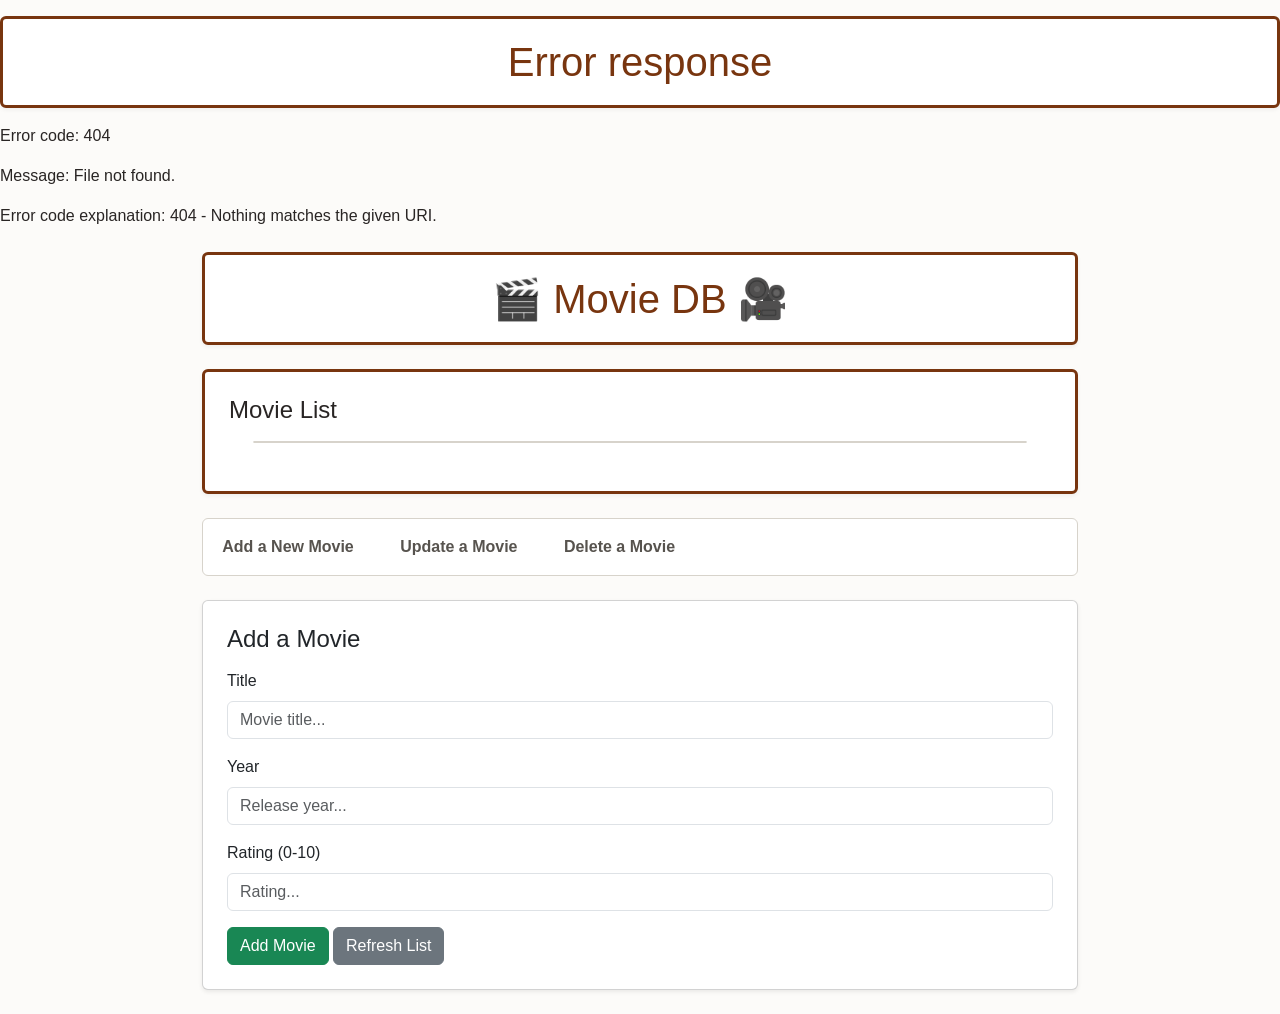
==== AddDelete.html @ 54917c6d "add refresh buttons to AddDelete.html" ====
<html lang="en">
<head>
    <meta charset="UTF-8">
    <meta name="viewport" content="width=device-width, initial-scale=1.0">
    <title>Movie DB</title>
    <link href="https://cdn.jsdelivr.net/npm/bootstrap@5.3.3/dist/css/bootstrap.min.css" rel="stylesheet">
    <link rel="stylesheet" href="./css/style.css">
</head>
<body>
<span id="navbar-placeholder"></span>

<!-- Main page content --> 
<main class="container my-4"> 
    <!-- Page Header -->   
    <h1 class="mb-4">&#127916; Movie DB &#127909;</h1>

    <!-- Live Movie List -->
    <section id="mList" class="mb-4">                            
        <h2 class="h4 mb-3">Movie List</h2>
        <ol class="list" id="list"></ol>  
    </section>

    <!-- Tabs --> 
    <section class="tab mb-4">
        <button class="tablinks btn btn-outline-secondary me-2" onclick="openForm(event, 'Add')" id="defaultOpen">Add a New Movie</button>
        <button class="tablinks btn btn-outline-secondary me-2" onclick="openForm(event, 'Update')">Update a Movie</button>
        <button class="tablinks btn btn-outline-secondary" onclick="openForm(event, 'Delete')">Delete a Movie</button>
    </section>

    <!-- Add Movie Section -->
    <section id="Add" class="tabcontent card p-4 mb-4 shadow-sm">        
        <h3 class="h4 mb-3">Add a Movie</h3>
        <form id="form-add">
            <div class="mb-3">
                <label for="addTitle" class="form-label">Title</label>
                <input type="text" class="form-control" placeholder="Movie title..." name="title" id="addTitle" required>
            </div>
            <div class="mb-3">
                <label for="addYear" class="form-label">Year</label>
                <input type="number" class="form-control" placeholder="Release year..." name="year" id="addYear" required>
            </div>
            <div class="mb-3">
                <label for="addRating" class="form-label">Rating (0-10)</label>
                <input type="number" step="0.1" class="form-control" placeholder="Rating..." name="rating" id="addRating" required>
            </div>
            <button type="button" class="btn btn-success" id="addSubmit">Add Movie</button>
            <button type="button" class="btn btn-secondary" id="refreshBtn">Refresh List</button>
        </form>
    </section>
    
<!-- Update Movie Section -->
        <section id="Update" class="tabcontent card p-4 mb-4 shadow-sm" style="display: none;">
            <h3 class="h4 mb-3">Update a Movie</h3>
            <form id="form-update">
                <div class="mb-3">
                    <label for="upIndex" class="form-label">Movie Index / ID</label>
                    <input type="number" class="form-control" placeholder="Index..." name="index" id="upIndex" required>
                </div>
                <div class="mb-3">
                    <label for="upTitle" class="form-label">New Title</label>
                    <input type="text" class="form-control" placeholder="New title..." name="title" id="upTitle" required>
                </div>
                <div class="mb-3">
                    <label for="upYear" class="form-label">New Year</label>
                    <input type="number" class="form-control" placeholder="New year..." name="year" id="upYear" required>
                </div>
                <button type="button" class="btn btn-warning" id="updateSubmit">Update Movie</button>
                <button type="button" class="btn btn-secondary" id="refreshBtn">Refresh List</button>
            </form>
        </section>

<!--Delete movie-->
<section id="Delete" class="tabcontent card p-4 mb-4 shadow-sm" style="display: none;">    
            <h3 class="h4 mb-3">Delete a Movie</h3>
            <form id="form-delete">
                <div class="mb-3">
                    <label for="delIndex" class="form-label">Movie Index / ID</label>
                    <input type="number" class="form-control" placeholder="Index to delete..." name="index" id="delIndex" required>
                </div>
                <button type="button" class="btn btn-danger" id="deleteSubmit">Delete Movie</button>
                <button type="button" class="btn btn-secondary" id="refreshBtn">Refresh List</button>
            </form>
        </section>
    </main>  
<!-- End delete movie -->

 <!-- JavaScript Files -->
    <script src="./js/Movie-list.js"></script>
    <script src="./js/app.js"></script>

  <!--Navbar Script-->
    <script> 
        fetch('Navbar.html')
            .then(response => response.text()) 
            .then(html => { 
                document.getElementById('navbar-placeholder').innerHTML = html;  
            })
            .catch(error => console.error('Navbar unable to load!', error));
    </script>
<!--Bootstrap Script-->
    <script src="https://cdn.jsdelivr.net/npm/bootstrap@5.3.3/dist/js/bootstrap.bundle.min.js"></script>   
</body>
</html>
---- css/style.css ----
/* CSS Reset */
* {
  margin: 0;
  padding: 0;
  box-sizing: border-box;
}

/* Body Style */
body {
  font-family: 'Segoe UI', Tahoma, Geneva, Verdana, sans-serif;
  background-color: #fcfbf9;
  color: #292524;
}

/* Heading Styles */
h1 {
  margin-top: 1rem;
  margin-bottom: 1rem;
  color: #78350f;
  background-color: #ffffff;
  padding: 1.2rem 0;
  text-align: center;
  border: 3px solid #78350f;
  border-radius: 6px;
  font-size: 2.5rem;
  box-shadow: 0 2px 4px rgba(0, 0, 0, 0.05);
}

h2 {
  margin-bottom: 0.5rem;
  color: #78350f;
}

/* Utility Styles */
.container {
  max-width: 900px;
  margin: 0 auto; 
}

.ml-3 {
  margin-left: 1rem;
}

.mr-3 {
  margin-right: 1rem;
}

input {
  padding: 0.5rem 1rem;
}

/* Base Buttons */
button {
  font-size: 18px;
  border: 2px solid #292524;
  cursor: pointer;
  padding: 0.8rem 1.2rem;
  background-color: #292524;
  color: #ffffff;
  border-radius: 4px;
  transition: background-color 0.2s ease, border-color 0.2s ease;
}

button:hover {
  background-color: #44403c;
  border-color: #d97706;
  color: #ffffff;
}

/* Search sort style */
.search-sort {
  border: 2px solid #d7d3cb;
  background-color: #ffffff;
  padding: 1rem;
  border-radius: 6px;
  box-shadow: 0 2px 4px rgba(0, 0, 0, 0.05);
}
.search-sort h2 {
  margin-left: 1.5rem;
}
.search-sort form {
  margin-left: 1.5rem;
}

/* Movie list styles */
#mList {
  border: 3px solid #78350f;
  background-color: #ffffff;
  padding: 1.5rem;
  border-radius: 6px;
  box-shadow: 0 2px 4px rgba(0, 0, 0, 0.05);
}

ol {
  margin-left: 1.5rem;
  border: 1px solid #d7d3cb;
  margin-bottom: 1.5rem;
  margin-right: 1.5rem;
  border-radius: 4px;
  overflow: hidden;
}

.list {
  margin-top: 0.5rem;
}

.list .row {
  padding: 10px 15px;
  cursor: pointer;
  border-bottom: 1px solid #e7e5e4;
}

.list .row:nth-child(odd) {
  background-color: #f5f4f0;
}
  
.list .row:hover {
  background-color: #fef3c7;
  color: #292524;
}

/* Tab section styles */
.tab {
  margin-top: 1rem;
  overflow: hidden;
  border: 1px solid #d7d3cb;
  border-radius: 6px;
  background-color: #ffffff;
}
.tab button {
  float: left;
  border: none;
  outline: none;
  padding: 1rem 1.2rem;
  transition: 0.2s;
  background-color: transparent;
  color: #57534e;
  font-weight: 600;
  border-radius: 0;
}
.tab button:hover {
  background-color: #f5f4f0;
  color: #292524;
  border: none;
}
.tab button.active {
  background-color: #78350f;
  color: #ffffff;
  border: none;
}

/* Footer styles */
footer {
  margin-top: 2rem;
  border: 2px solid #78350f;
  background-color: #ffffff;
  text-align: right;
  color: #78350f;
  padding: 1.5rem;
  font-size: 1.2rem;
  border-radius: 6px;
}
footer p {
  padding-right: 1.5rem;
}

.msgBox {
  margin-top: 1rem;
  padding: 1rem;
  text-align: center;
  font-size: 1.2rem;
  border-radius: 4px;
  display: none;
}
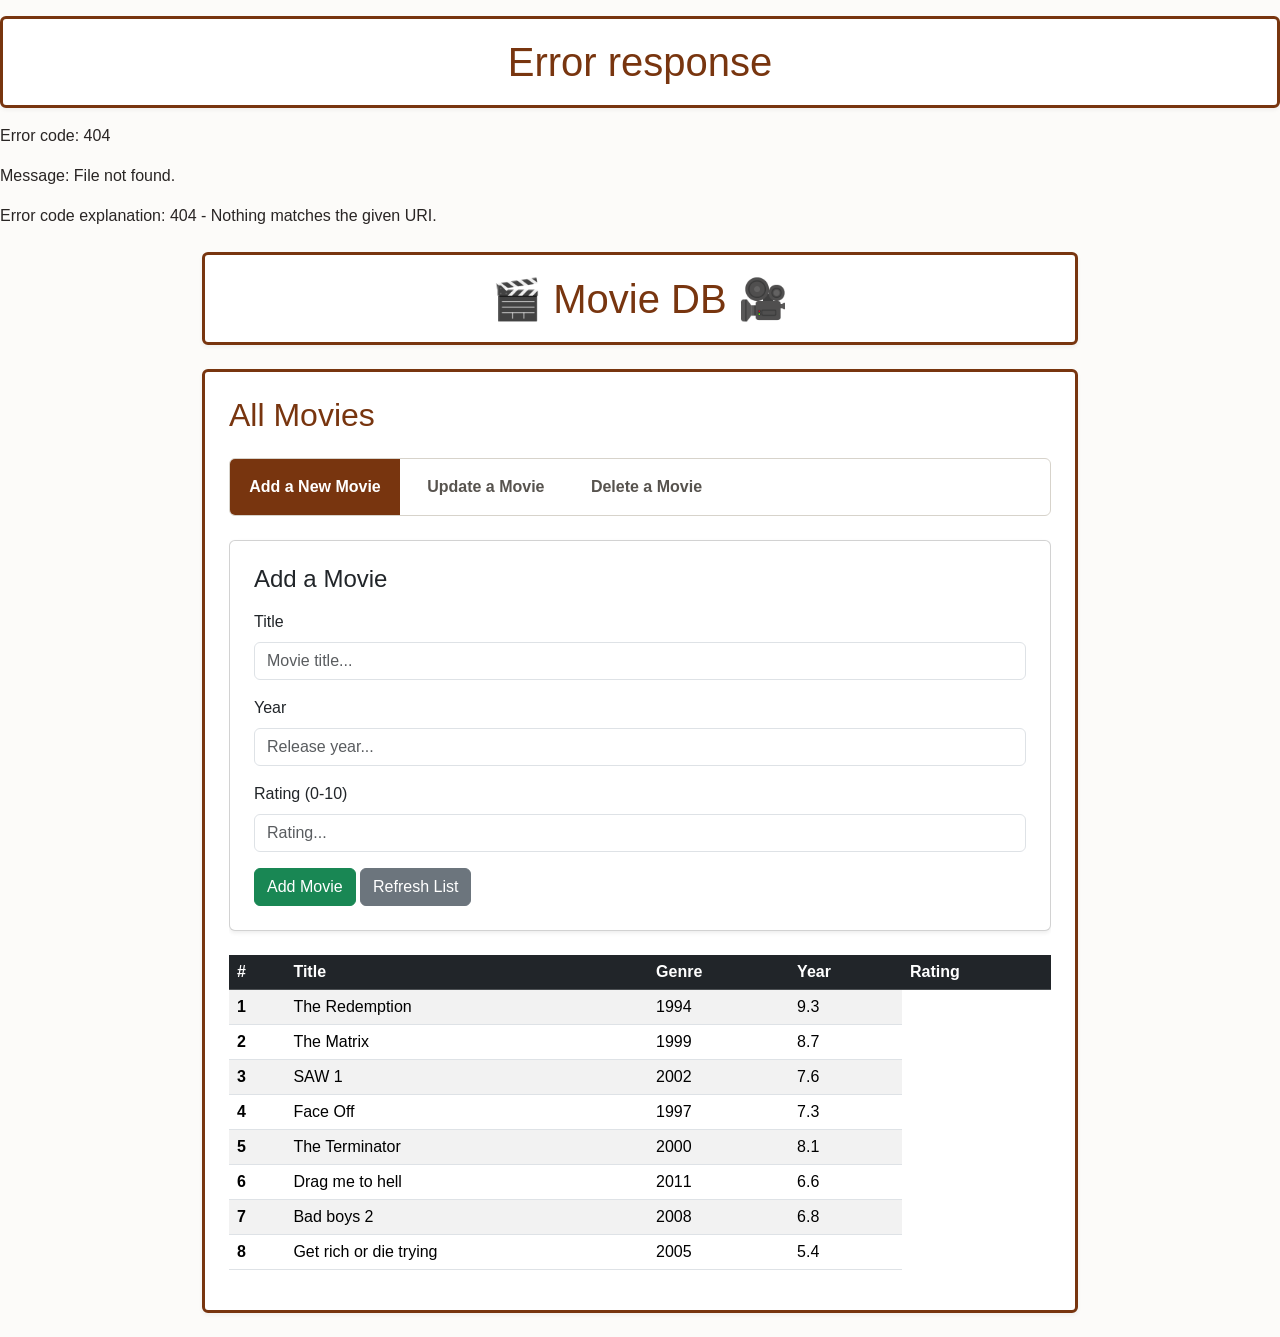
==== commit fd0c3425: "added table to index.html and addDelete.html" ====
--- a/AddDelete.html
+++ b/AddDelete.html
@@ -13,12 +13,21 @@
 <main class="container my-4"> 
     <!-- Page Header -->   
     <h1 class="mb-4">&#127916; Movie DB &#127909;</h1>
-
-    <!-- Live Movie List -->
-    <section id="mList" class="mb-4">                            
-        <h2 class="h4 mb-3">Movie List</h2>
-        <ol class="list" id="list"></ol>  
-    </section>
+<!--Movie List table-->
+   <section id="mList" class="mb-4">
+        <h2>All Movies</h2>
+        <div class="table-responsive">
+            <table class="table table-striped table-hover align-middle">
+                <thead class="table-dark">
+                    <tr>
+                        <th scope="col">#</th>
+                        <th scope="col">Title</th>
+                        <th scope="col">Genre</th>
+                        <th scope="col">Year</th>
+                        <th scope="col">Rating</th>
+                    </tr>
+                </thead>
+                <tbody id="list">
 
     <!-- Tabs --> 
     <section class="tab mb-4">
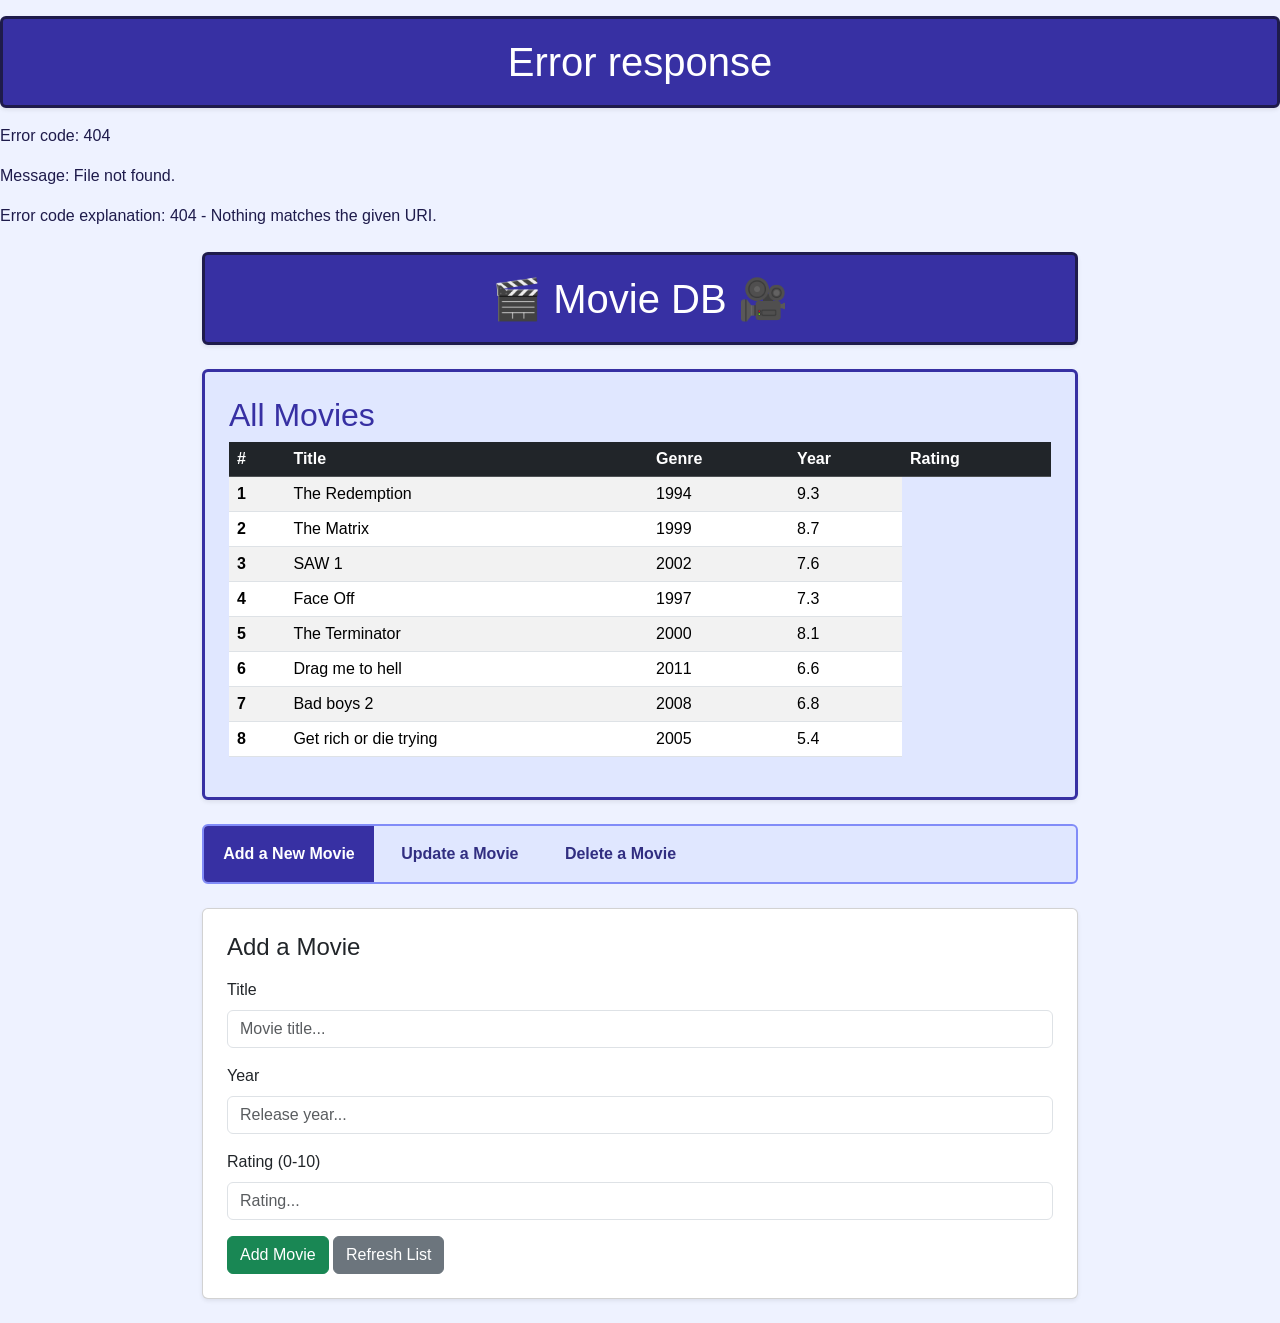
==== commit 37d70244: "change positon of movie table on search.html , changed color behind the table , fixed refresh button" ====
--- a/AddDelete.html
+++ b/AddDelete.html
@@ -13,8 +13,9 @@
 <main class="container my-4"> 
     <!-- Page Header -->   
     <h1 class="mb-4">&#127916; Movie DB &#127909;</h1>
-<!--Movie List table-->
-   <section id="mList" class="mb-4">
+
+    <!-- Movie List table -->
+    <section id="mList" class="mb-4">
         <h2>All Movies</h2>
         <div class="table-responsive">
             <table class="table table-striped table-hover align-middle">
@@ -27,7 +28,10 @@
                         <th scope="col">Rating</th>
                     </tr>
                 </thead>
-                <tbody id="list">
+                <tbody id="list"></tbody>
+            </table>
+        </div>
+    </section>
 
     <!-- Tabs --> 
     <section class="tab mb-4">
@@ -53,60 +57,60 @@
                 <input type="number" step="0.1" class="form-control" placeholder="Rating..." name="rating" id="addRating" required>
             </div>
             <button type="button" class="btn btn-success" id="addSubmit">Add Movie</button>
-            <button type="button" class="btn btn-secondary" id="refreshBtn">Refresh List</button>
+            <button type="button" class="btn btn-secondary refresh-btn">Refresh List</button>
         </form>
     </section>
     
-<!-- Update Movie Section -->
-        <section id="Update" class="tabcontent card p-4 mb-4 shadow-sm" style="display: none;">
-            <h3 class="h4 mb-3">Update a Movie</h3>
-            <form id="form-update">
-                <div class="mb-3">
-                    <label for="upIndex" class="form-label">Movie Index / ID</label>
-                    <input type="number" class="form-control" placeholder="Index..." name="index" id="upIndex" required>
-                </div>
-                <div class="mb-3">
-                    <label for="upTitle" class="form-label">New Title</label>
-                    <input type="text" class="form-control" placeholder="New title..." name="title" id="upTitle" required>
-                </div>
-                <div class="mb-3">
-                    <label for="upYear" class="form-label">New Year</label>
-                    <input type="number" class="form-control" placeholder="New year..." name="year" id="upYear" required>
-                </div>
-                <button type="button" class="btn btn-warning" id="updateSubmit">Update Movie</button>
-                <button type="button" class="btn btn-secondary" id="refreshBtn">Refresh List</button>
-            </form>
-        </section>
+    <!-- Update Movie Section -->
+    <section id="Update" class="tabcontent card p-4 mb-4 shadow-sm" style="display: none;">
+        <h3 class="h4 mb-3">Update a Movie</h3>
+        <form id="form-update">
+            <div class="mb-3">
+                <label for="upIndex" class="form-label">Movie Index / ID</label>
+                <input type="number" class="form-control" placeholder="Index..." name="index" id="upIndex" required>
+            </div>
+            <div class="mb-3">
+                <label for="upTitle" class="form-label">New Title</label>
+                <input type="text" class="form-control" placeholder="New title..." name="title" id="upTitle" required>
+            </div>
+            <div class="mb-3">
+                <label for="upYear" class="form-label">New Year</label>
+                <input type="number" class="form-control" placeholder="New year..." name="year" id="upYear" required>
+            </div>
+            <button type="button" class="btn btn-warning" id="updateSubmit">Update Movie</button>
+            <button type="button" class="btn btn-secondary refresh-btn">Refresh List</button>
+        </form>
+    </section>
 
-<!--Delete movie-->
-<section id="Delete" class="tabcontent card p-4 mb-4 shadow-sm" style="display: none;">    
-            <h3 class="h4 mb-3">Delete a Movie</h3>
-            <form id="form-delete">
-                <div class="mb-3">
-                    <label for="delIndex" class="form-label">Movie Index / ID</label>
-                    <input type="number" class="form-control" placeholder="Index to delete..." name="index" id="delIndex" required>
-                </div>
-                <button type="button" class="btn btn-danger" id="deleteSubmit">Delete Movie</button>
-                <button type="button" class="btn btn-secondary" id="refreshBtn">Refresh List</button>
-            </form>
-        </section>
-    </main>  
-<!-- End delete movie -->
+    <!-- Delete movie -->
+    <section id="Delete" class="tabcontent card p-4 mb-4 shadow-sm" style="display: none;">    
+        <h3 class="h4 mb-3">Delete a Movie</h3>
+        <form id="form-delete">
+            <div class="mb-3">
+                <label for="delIndex" class="form-label">Movie Index / ID</label>
+                <input type="number" class="form-control" placeholder="Index to delete..." name="index" id="delIndex" required>
+            </div>
+            <button type="button" class="btn btn-danger" id="deleteSubmit">Delete Movie</button>
+            <button type="button" class="btn btn-secondary refresh-btn">Refresh List</button>
+        </form>
+    </section>
+</main>  
 
- <!-- JavaScript Files -->
-    <script src="./js/Movie-list.js"></script>
-    <script src="./js/app.js"></script>
+<!-- JavaScript Files -->
+<script src="./js/Movie-list.js"></script>
+<script src="./js/app.js"></script>
 
-  <!--Navbar Script-->
-    <script> 
-        fetch('Navbar.html')
-            .then(response => response.text()) 
-            .then(html => { 
-                document.getElementById('navbar-placeholder').innerHTML = html;  
-            })
-            .catch(error => console.error('Navbar unable to load!', error));
-    </script>
-<!--Bootstrap Script-->
-    <script src="https://cdn.jsdelivr.net/npm/bootstrap@5.3.3/dist/js/bootstrap.bundle.min.js"></script>   
+<!-- Navbar Script -->
+<script> 
+    fetch('Navbar.html')
+        .then(response => response.text()) 
+        .then(html => { 
+            document.getElementById('navbar-placeholder').innerHTML = html;  
+        })
+        .catch(error => console.error('Navbar unable to load!', error));
+</script>
+
+<!-- Bootstrap Script -->
+<script src="https://cdn.jsdelivr.net/npm/bootstrap@5.3.3/dist/js/bootstrap.bundle.min.js"></script>   
 </body>
 </html>
--- a/css/style.css
+++ b/css/style.css
@@ -1,5 +1,5 @@
 /* CSS Reset */
-* {
+*{
   margin: 0;
   padding: 0;
   box-sizing: border-box;
@@ -8,27 +8,26 @@
 /* Body Style */
 body {
   font-family: 'Segoe UI', Tahoma, Geneva, Verdana, sans-serif;
-  background-color: #fcfbf9;
-  color: #292524;
+  background-color: #eef2ff;
+  color: #1e1b4b;
 }
-
 /* Heading Styles */
 h1 {
   margin-top: 1rem;
   margin-bottom: 1rem;
-  color: #78350f;
-  background-color: #ffffff;
+  color: #ffffff;
+  background-color: #3730a3;
   padding: 1.2rem 0;
   text-align: center;
-  border: 3px solid #78350f;
+  border: 3px solid #1e1b4b;
   border-radius: 6px;
   font-size: 2.5rem;
-  box-shadow: 0 2px 4px rgba(0, 0, 0, 0.05);
+  box-shadow: 0 2px 4px rgba(0, 0, 0, 0.08);
 }
 
 h2 {
   margin-bottom: 0.5rem;
-  color: #78350f;
+  color: #3730a3;
 }
 
 /* Utility Styles */
@@ -49,27 +48,26 @@
   padding: 0.5rem 1rem;
 }
 
-/* Base Buttons */
+/* Base Buttons -  */
 button {
   font-size: 18px;
-  border: 2px solid #292524;
+  border: 2px solid #9a3412;
   cursor: pointer;
   padding: 0.8rem 1.2rem;
-  background-color: #292524;
+  background-color: #ea580c;
   color: #ffffff;
   border-radius: 4px;
   transition: background-color 0.2s ease, border-color 0.2s ease;
 }
 
 button:hover {
-  background-color: #44403c;
-  border-color: #d97706;
+  background-color: #c2410c;
+  border-color: #1e1b4b;
   color: #ffffff;
 }
-
 /* Search sort style */
 .search-sort {
-  border: 2px solid #d7d3cb;
+  border: 2px solid #818cf8;
   background-color: #ffffff;
   padding: 1rem;
   border-radius: 6px;
@@ -81,19 +79,19 @@
 .search-sort form {
   margin-left: 1.5rem;
 }
-
 /* Movie list styles */
 #mList {
-  border: 3px solid #78350f;
-  background-color: #ffffff;
+  border: 3px solid #3730a3;
+  background-color: #e0e7ff;
   padding: 1.5rem;
   border-radius: 6px;
-  box-shadow: 0 2px 4px rgba(0, 0, 0, 0.05);
+  box-shadow: 0 2px 4px rgba(0, 0, 0, 0.08);
 }
 
 ol {
   margin-left: 1.5rem;
-  border: 1px solid #d7d3cb;
+  border: 2px solid #818cf8;
+  background-color: #ffffff;
   margin-bottom: 1.5rem;
   margin-right: 1.5rem;
   border-radius: 4px;
@@ -107,25 +105,30 @@
 .list .row {
   padding: 10px 15px;
   cursor: pointer;
-  border-bottom: 1px solid #e7e5e4;
+  border-bottom: 1px solid #c7d2fe;
+  color: #1e1b4b;
 }
 
 .list .row:nth-child(odd) {
-  background-color: #f5f4f0;
+  background-color: #eef2ff;
 }
-  
+
+.list .row:nth-child(even) {
+  background-color: #ffffff;
+}
+ 
 .list .row:hover {
-  background-color: #fef3c7;
-  color: #292524;
+  background-color: #fed7aa;
+  color: #7c2d12;
 }
 
 /* Tab section styles */
 .tab {
   margin-top: 1rem;
   overflow: hidden;
-  border: 1px solid #d7d3cb;
+  border: 2px solid #818cf8;
   border-radius: 6px;
-  background-color: #ffffff;
+  background-color: #e0e7ff;
 }
 .tab button {
   float: left;
@@ -134,28 +137,27 @@
   padding: 1rem 1.2rem;
   transition: 0.2s;
   background-color: transparent;
-  color: #57534e;
+  color: #312e81;
   font-weight: 600;
   border-radius: 0;
 }
 .tab button:hover {
-  background-color: #f5f4f0;
-  color: #292524;
+  background-color: #c7d2fe;
+  color: #1e1b4b;
   border: none;
 }
 .tab button.active {
-  background-color: #78350f;
+  background-color: #3730a3;
   color: #ffffff;
   border: none;
 }
-
 /* Footer styles */
 footer {
   margin-top: 2rem;
-  border: 2px solid #78350f;
-  background-color: #ffffff;
+  border: 2px solid #1e1b4b;
+  background-color: #3730a3;
   text-align: right;
-  color: #78350f;
+  color: #ffffff;
   padding: 1.5rem;
   font-size: 1.2rem;
   border-radius: 6px;
@@ -171,4 +173,4 @@
   font-size: 1.2rem;
   border-radius: 4px;
   display: none;
-}
+}
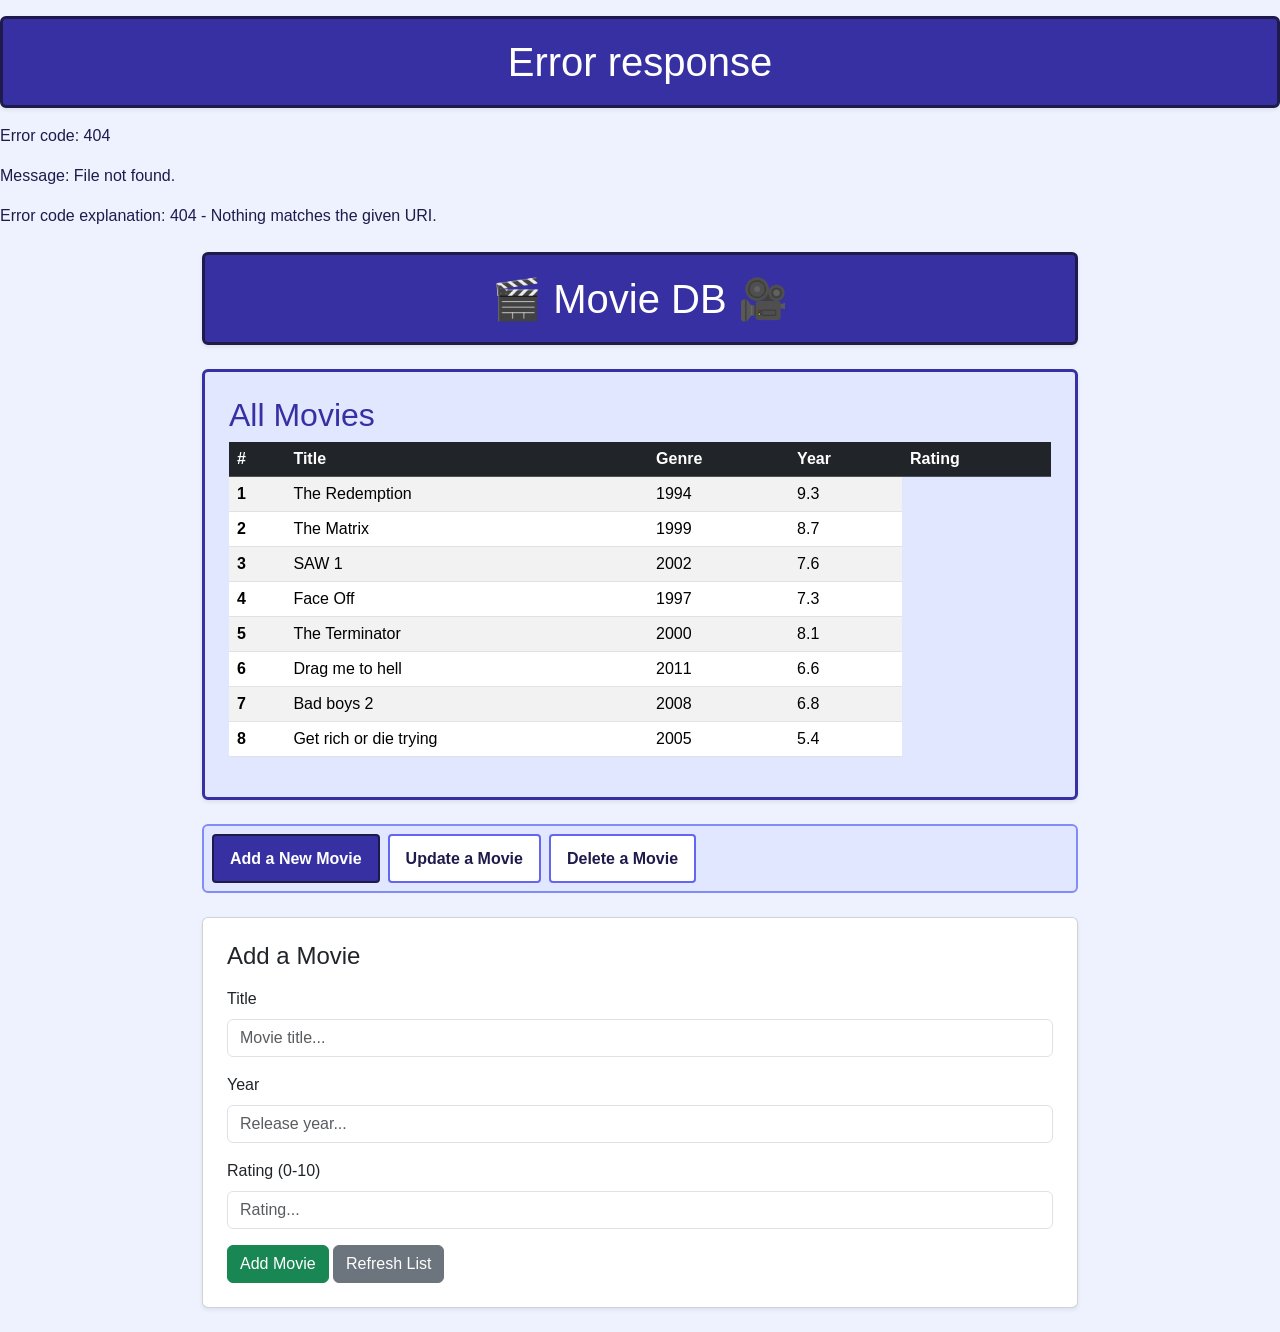
==== commit f961f488: "added styling to add, update, and delete buttons" ====
--- a/AddDelete.html
+++ b/AddDelete.html
@@ -34,11 +34,11 @@
     </section>
 
     <!-- Tabs --> 
-    <section class="tab mb-4">
-        <button class="tablinks btn btn-outline-secondary me-2" onclick="openForm(event, 'Add')" id="defaultOpen">Add a New Movie</button>
-        <button class="tablinks btn btn-outline-secondary me-2" onclick="openForm(event, 'Update')">Update a Movie</button>
-        <button class="tablinks btn btn-outline-secondary" onclick="openForm(event, 'Delete')">Delete a Movie</button>
-    </section>
+<section class="tab mb-4">
+    <button type="button" class="tablinks" onclick="openForm(event, 'Add')" id="defaultOpen">Add a New Movie</button>
+    <button type="button" class="tablinks" onclick="openForm(event, 'Update')">Update a Movie</button>
+    <button type="button" class="tablinks" onclick="openForm(event, 'Delete')">Delete a Movie</button>
+</section>
 
     <!-- Add Movie Section -->
     <section id="Add" class="tabcontent card p-4 mb-4 shadow-sm">        
--- a/css/style.css
+++ b/css/style.css
@@ -122,34 +122,36 @@
   color: #7c2d12;
 }
 
-/* Tab section styles */
 .tab {
-  margin-top: 1rem;
-  overflow: hidden;
+  display: flex;
+  gap: 0.5rem;
+  padding: 0.5rem;
+  background-color: #e0e7ff;
   border: 2px solid #818cf8;
   border-radius: 6px;
-  background-color: #e0e7ff;
 }
-.tab button {
-  float: left;
-  border: none;
-  outline: none;
-  padding: 1rem 1.2rem;
-  transition: 0.2s;
-  background-color: transparent;
-  color: #312e81;
+
+.tab button.tablinks {
+  float: none;
+  background-color: #ffffff;
+  color: #1e1b4b;
+  border: 2px solid #6366f1;
+  border-radius: 4px;
+  padding: 0.65rem 1rem;
+  font-size: 1rem;
   font-weight: 600;
-  border-radius: 0;
 }
-.tab button:hover {
-  background-color: #c7d2fe;
-  color: #1e1b4b;
-  border: none;
+
+.tab button.tablinks:hover {
+  background-color: #fed7aa;
+  color: #7c2d12;
+  border-color: #ea580c;
 }
-.tab button.active {
+
+.tab button.tablinks.active {
   background-color: #3730a3;
   color: #ffffff;
-  border: none;
+  border-color: #1e1b4b;
 }
 /* Footer styles */
 footer {
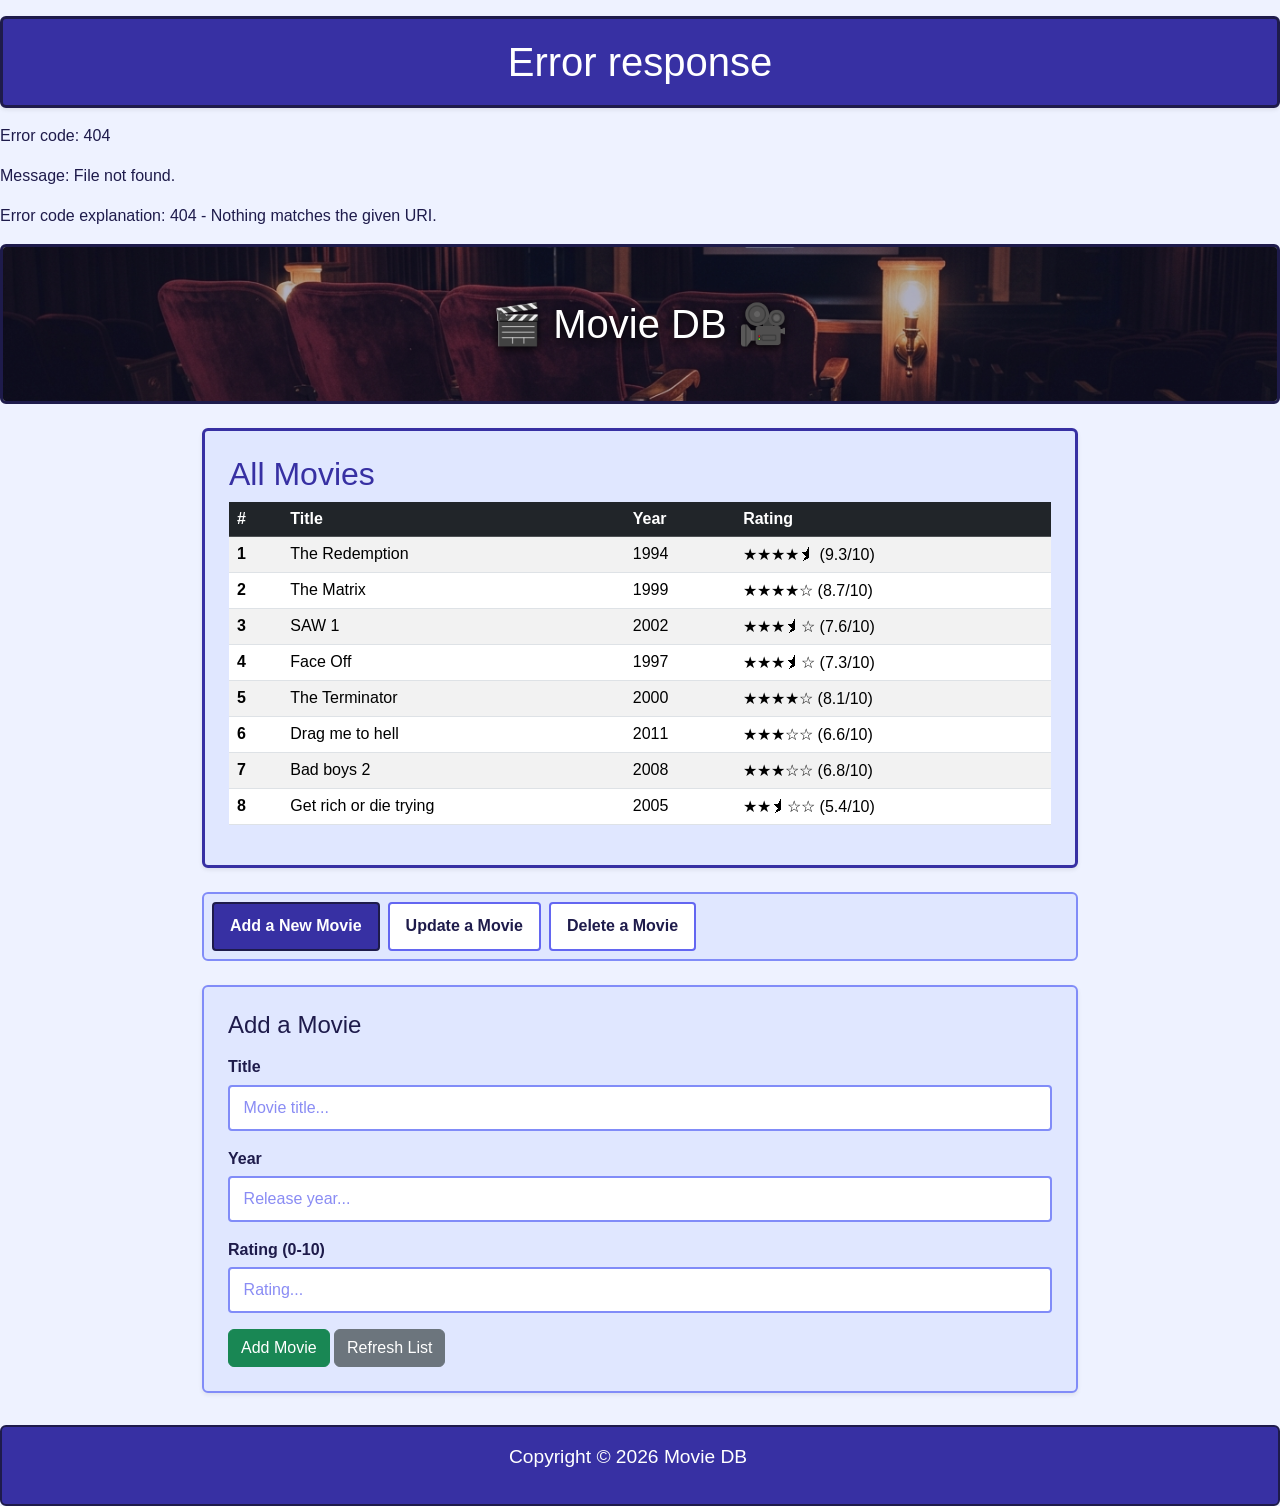
==== commit 61eaa3d3: "Fix header add image" ====
--- a/AddDelete.html
+++ b/AddDelete.html
@@ -8,11 +8,15 @@
 </head>
 <body>
 <span id="navbar-placeholder"></span>
+   <!-- Page Header -->   
+<div class="position-relative overflow-hidden rounded mb-4 cinema-header-wrap">
+    <img src="./images/cinema-header.jpg" alt="Cinema seating and screen" class="w-100 h-100 object-fit-cover position-absolute top-0 start-0">
+    <h1 class="position-relative m-0 cinema-header-title">🎬 Movie DB 🎥</h1>
+</div>
 
 <!-- Main page content --> 
 <main class="container my-4"> 
     <!-- Page Header -->   
-    <h1 class="mb-4">&#127916; Movie DB &#127909;</h1>
 
     <!-- Movie List table -->
     <section id="mList" class="mb-4">
@@ -23,7 +27,6 @@
                     <tr>
                         <th scope="col">#</th>
                         <th scope="col">Title</th>
-                        <th scope="col">Genre</th>
                         <th scope="col">Year</th>
                         <th scope="col">Rating</th>
                     </tr>
@@ -96,6 +99,13 @@
     </section>
 </main>  
 
+<!-- Footer -->
+    <footer class="text-center py-3">
+        <div>
+            <p>Copyright &copy; <span id="date"></span> Movie DB</p>
+        </div>
+    </footer>
+
 <!-- JavaScript Files -->
 <script src="./js/Movie-list.js"></script>
 <script src="./js/app.js"></script>
--- a/css/style.css
+++ b/css/style.css
@@ -5,6 +5,7 @@
   box-sizing: border-box;
 }
 
+
 /* Body Style */
 body {
   font-family: 'Segoe UI', Tahoma, Geneva, Verdana, sans-serif;
@@ -24,7 +25,35 @@
   font-size: 2.5rem;
   box-shadow: 0 2px 4px rgba(0, 0, 0, 0.08);
 }
-
+/* Cinema Image Behavior */
+.cinema-header-wrap {
+  min-height: 160px;
+  display: flex;
+  align-items: center;
+  justify-content: center;
+  padding: 1.5rem;
+  border: 3px solid #1e1b4b;
+}
+
+/* dark glaze over the photo so white text visible */
+.cinema-header-wrap::after {
+  content: "";
+  position: absolute;
+  inset: 0;
+  background: rgba(30, 27, 75, 0.35);
+  pointer-events: none;
+}
+
+.cinema-header-title {
+  z-index: 1;
+  background-color: transparent !important;
+  border: none !important;
+  box-shadow: none !important;
+  padding: 0 !important;
+  margin: 0 !important;
+  color: #ffffff;
+  text-shadow: 0 2px 10px rgba(0, 0, 0, 0.85);
+}
 h2 {
   margin-bottom: 0.5rem;
   color: #3730a3;
@@ -48,7 +77,7 @@
   padding: 0.5rem 1rem;
 }
 
-/* Base Buttons -  */
+/* Base Buttons */
 button {
   font-size: 18px;
   border: 2px solid #9a3412;
@@ -91,7 +120,7 @@
 ol {
   margin-left: 1.5rem;
   border: 2px solid #818cf8;
-  background-color: #ffffff;
+  background-color: #675eb7;
   margin-bottom: 1.5rem;
   margin-right: 1.5rem;
   border-radius: 4px;
@@ -175,4 +204,57 @@
   font-size: 1.2rem;
   border-radius: 4px;
   display: none;
+}
+/* Form Cards & Search/Sort Containers */
+.tabcontent,
+.tabcontent.card,
+.search-sort {
+  background-color: #e0e7ff;
+  border: 2px solid #818cf8;
+  border-radius: 6px;
+  padding: 1.5rem;
+  color: #1e1b4b;
+  box-shadow: 0 2px 4px rgba(0, 0, 0, 0.06);
+}
+
+/* Form Labels */
+.tabcontent label,
+.search-sort label {
+  font-weight: 600;
+  color: #1e1b4b;
+  margin-bottom: 0.35rem;
+}
+
+/* Text Inputs, Number Inputs & Select Dropdowns */
+input[type="text"],
+input[type="number"],
+input[type="search"],
+select,
+.form-control,
+.form-select {
+  background-color: #ffffff;
+  color: #1e1b4b;
+  border: 2px solid #818cf8;
+  border-radius: 4px;
+  padding: 0.55rem 0.85rem;
+  transition: border-color 0.2s ease, box-shadow 0.2s ease;
+}
+
+/* Form outline highlight when hovered*/
+input[type="text"]:focus,
+input[type="number"]:focus,
+input[type="search"]:focus,
+select:focus,
+.form-control:focus,
+.form-select:focus {
+  border-color: #ea580c;
+  outline: none;
+  box-shadow: 0 0 0 0.2rem rgba(234, 88, 12, 0.25);
+}
+
+/* Placeholder Text */
+input::placeholder,
+.form-control::placeholder {
+  color: #6366f1;
+  opacity: 0.75;
 }
